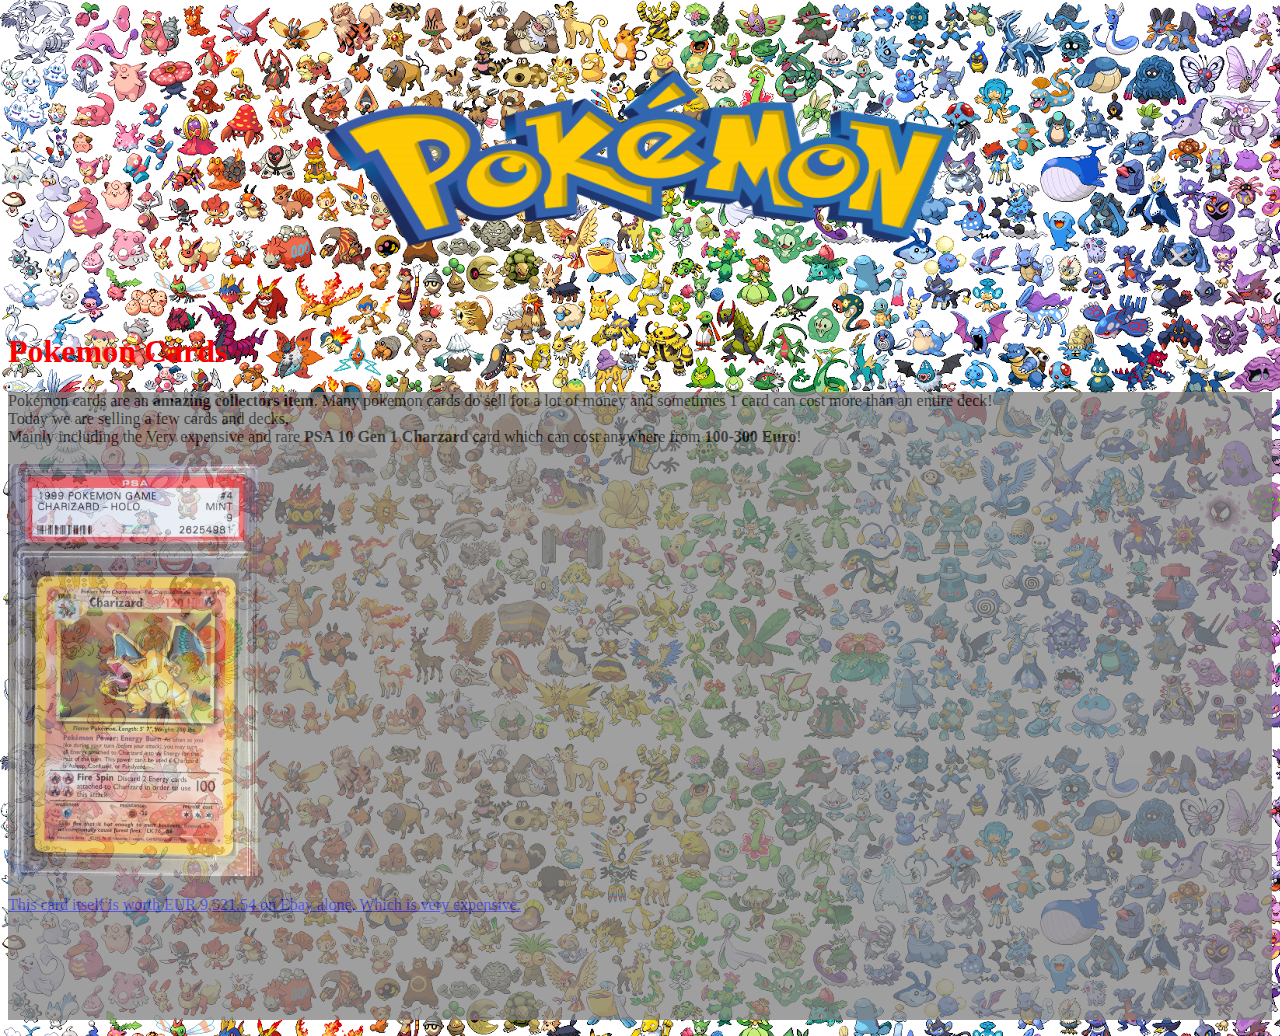
==== Pokemon.html @ 80b8dc14 "Started page" ====
<!DOCTYPE html>
<html lang="en">
<head>
    <link rel="stylesheet" href="Pokestyle.css" type="text/css">
    <meta charset="UTF-8">
    <meta name="viewport" content="width=device-width, initial-scale=1.0">
    <title>Babeldom</title>
</head>
<body id="back">
    <img id="logo" src="Pokemon.png" alt="Pokemon">
    <h1>Pokemon Cards</h1>
    <pre>
Pokemon cards are an <b>amazing collectors item</b>. Many pokemon cards do sell for a lot of money and sometimes 1 card can cost more than an entire deck!
Today we are selling a few cards and decks, 
Mainly including the Very expensive and rare <b>PSA 10 Gen 1 Charzard</b> card which can cost anywhere from <b>100-300 Euro</b>!
<a href="https://www.ebay.ie/itm/225285848544?hash=item3474153de0:g:y2sAAOSwBApjkGOC&amdata=enc%3AAQAHAAAA4MGKwtthndrsZOIkef3XyNc7KKIipcDhXftCx1i96i9%2BL%2FsxZSnP8HQApvlDVCIx5WaBEgmmHbog%2BbHRWCvoRu4sz8VWaj1jwuBFvNoDgmHG2%2B2zo0L338C2dM4zqV%2B19KV0aPTm4yFLqqQlLqmTrv9Ts1gMry20Uwn8Umnn%2BPCRQ9PprUslaDN8UHCVp2ecMYfWp%2BgkrhVIl0i0KGsLOUTE9BZ2JsA2Z5MZ7GaOUL5hF%2BqLb25MXlg6yH4Z2Cq8aXKxCCXl0gfc5JBlEgqB6YIPj%2FQO72kGk97sYCg%2FKrN8%7Ctkp%3ABFBMvLzCxp1h">
<img style="width:250px;" src="Charzard.png" alt="PSA 9 Charzard">
<pre>
This card itself is worth EUR 9,521.54 on Ebay alone, Which is very expensive.
</pre>
</a>


</body>
</html>
---- Pokestyle.css ----
h1{
    color: red;
    font-family: "Comic Sans MS", "Comic Sans", cursive;
}
link.hover {
    color: yellow;
}
pre{
    font-family: "Comic Sans MS", "Comic Sans", cursive;
    background-color: gray;
    opacity:75% ;
    text-shadow: red
}
#logo{
    width: 50%;
    height: 300px;
    margin-left: 25%;
}
body{
    background-image:url(Background.png);
}
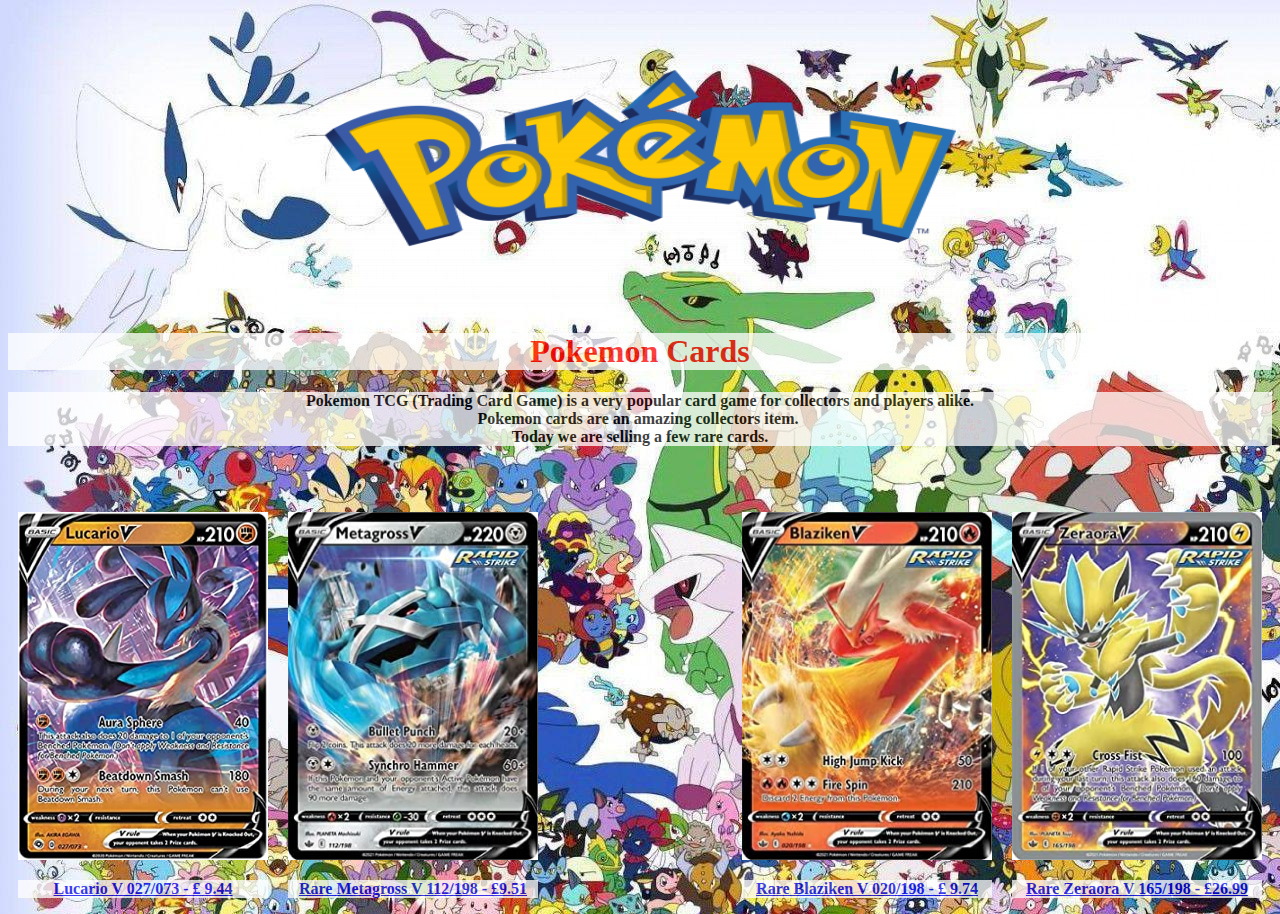
==== commit 96f1bba2: "Finished files" ====
--- a/Pokemon.html
+++ b/Pokemon.html
@@ -9,16 +9,36 @@
 <body id="back">
     <img id="logo" src="Pokemon.png" alt="Pokemon">
     <h1>Pokemon Cards</h1>
-    <pre>
-Pokemon cards are an <b>amazing collectors item</b>. Many pokemon cards do sell for a lot of money and sometimes 1 card can cost more than an entire deck!
-Today we are selling a few cards and decks, 
-Mainly including the Very expensive and rare <b>PSA 10 Gen 1 Charzard</b> card which can cost anywhere from <b>100-300 Euro</b>!
-<a href="https://www.ebay.ie/itm/225285848544?hash=item3474153de0:g:y2sAAOSwBApjkGOC&amdata=enc%3AAQAHAAAA4MGKwtthndrsZOIkef3XyNc7KKIipcDhXftCx1i96i9%2BL%2FsxZSnP8HQApvlDVCIx5WaBEgmmHbog%2BbHRWCvoRu4sz8VWaj1jwuBFvNoDgmHG2%2B2zo0L338C2dM4zqV%2B19KV0aPTm4yFLqqQlLqmTrv9Ts1gMry20Uwn8Umnn%2BPCRQ9PprUslaDN8UHCVp2ecMYfWp%2BgkrhVIl0i0KGsLOUTE9BZ2JsA2Z5MZ7GaOUL5hF%2BqLb25MXlg6yH4Z2Cq8aXKxCCXl0gfc5JBlEgqB6YIPj%2FQO72kGk97sYCg%2FKrN8%7Ctkp%3ABFBMvLzCxp1h">
-<img style="width:250px;" src="Charzard.png" alt="PSA 9 Charzard">
-<pre>
-This card itself is worth EUR 9,521.54 on Ebay alone, Which is very expensive.
+
+<div id="words">
+<pre id="opacity">
+Pokemon TCG (Trading Card Game) is a very popular card game for collectors and players alike.
+Pokemon cards are an <b>amazing collectors item</b>. 
+Today we are selling a few rare cards.
+</pre>
+</div>
+<a id="charizard" href="https://www.amazon.co.uk/Lucario-Pokemon-Champions-TitanCards%C2%AE-Toploader/dp/B09PVDKW6J/ref=d_pd_day0_sccl_3_5/261-5109249-4426729?pd_rd_w=6VTZs&content-id=amzn1.sym.8ec13b8a-30d2-48fc-8503-84c56766370d&pf_rd_p=8ec13b8a-30d2-48fc-8503-84c56766370d&pf_rd_r=1J2ZT06EYT38YBQ9DJKT&pd_rd_wg=4XlDA&pd_rd_r=e50e9942-735a-4ba3-ad8f-778c9b628c16&pd_rd_i=B09PVDKW6J&psc=1">
+<img style="width:250px;" style="height: 300px;" src="51xwvEqSiaL._AC_SY450_.jpg" alt="Lucario V 027/073">
+<pre id="words">
+Lucario V 027/073 - £ 9.44
+</pre>
+<a id="zeraora" href="https://www.amazon.co.uk/Zeraora-Pokemon-Chilling-TitanCards%C2%AE-Toploader/dp/B09PVCZSPH/ref=sr_1_8?adgrpid=1184174922429515&hvadid=74011135239894&hvbmt=bp&hvdev=c&hvlocphy=142373&hvnetw=o&hvqmt=p&hvtargid=kwd-74011072205058%3Aloc-92&hydadcr=14878_2226104&keywords=pokemon+zeraora&qid=1671013518&sr=8-8">
+<img style="width:250px;" style="height: 300px;" src="51ZVwW1FFXL._AC_SY355_.jpg" alt="Zeraora V 165/198">
+<pre id="words">
+Rare Zeraora V 165/198 - £26.99
 </pre>
 </a>
+<a id="charizard" href="https://www.amazon.co.uk/Metagross-Ultra-Rare-Chilling-TitanCards%C2%AE-Toploader/dp/B09PVCTG4F/ref=d_coffee_espresso_toy_sccl_2_1/261-5109249-4426729?pd_rd_w=2WtmF&content-id=amzn1.sym.104bcf38-fec3-4a96-b985-381ed6a2a94a&pf_rd_p=104bcf38-fec3-4a96-b985-381ed6a2a94a&pf_rd_r=1J2ZT06EYT38YBQ9DJKT&pd_rd_wg=4XlDA&pd_rd_r=e50e9942-735a-4ba3-ad8f-778c9b628c16&pd_rd_i=B09PVCTG4F&psc=1">
+    <img style="width:250px;" style="height: 300px;" src="51Dl7kYI36L._AC_SY355_.jpg" alt="Metagross V 112/198">
+<pre id="words">
+Rare Metagross V 112/198 - £9.51
+</pre>
+<a id="zeraora" href="https://www.amazon.co.uk/Blaziken-Ultra-Rare-Chilling-TitanCards%C2%AE-Toploader/dp/B09PVCS226/ref=d_coffee_espresso_toy_sccl_2_2/261-5109249-4426729?pd_rd_w=2WtmF&content-id=amzn1.sym.104bcf38-fec3-4a96-b985-381ed6a2a94a&pf_rd_p=104bcf38-fec3-4a96-b985-381ed6a2a94a&pf_rd_r=1J2ZT06EYT38YBQ9DJKT&pd_rd_wg=4XlDA&pd_rd_r=e50e9942-735a-4ba3-ad8f-778c9b628c16&pd_rd_i=B09PVCS226&psc=1">
+    <img style="width:250px;" style="height: 300px;" src="517C2JaV2hL._AC_SY355_.jpg" alt="Blaziken V 020/198">
+<pre id="words">
+Rare Blaziken V 020/198 - £ 9.74
+</pre>
+    
 
 
 </body>
--- a/Pokestyle.css
+++ b/Pokestyle.css
@@ -1,21 +1,50 @@
 h1{
     color: red;
     font-family: "Comic Sans MS", "Comic Sans", cursive;
+    background-color: white;
+    opacity: 75%;
+    text-align: center;
 }
 link.hover {
     color: yellow;
+    
 }
-pre{
+#words{
     font-family: "Comic Sans MS", "Comic Sans", cursive;
-    background-color: gray;
-    opacity:75% ;
-    text-shadow: red
+    text-shadow: red;
+    background-color: white;
+    font-weight: bold;
+    text-align: center;
+    opacity: 75%;
+    
 }
+#opacity{
+    opacity: 100%;
+    font-family: "Comic Sans MS", "Comic Sans", cursive;
+    text-shadow: red;
+    font-weight: bold;
+    text-align: center;
+}
+
 #logo{
     width: 50%;
     height: 300px;
     margin-left: 25%;
 }
 body{
-    background-image:url(Background.png);
+    background-image:url(Iel1fSg-pokemon-wallpaper.jpg);
+    
+}
+#charizard{
+    float: left;
+    margin-left: 10px;
+    margin-right: 10px;
+    margin-top: 50px;
+}
+#zeraora{
+    box-sizing: border-box;
+    margin-left: 10px;
+    margin-right:10px;
+    float: right;
+    margin-top: 50px;
 }